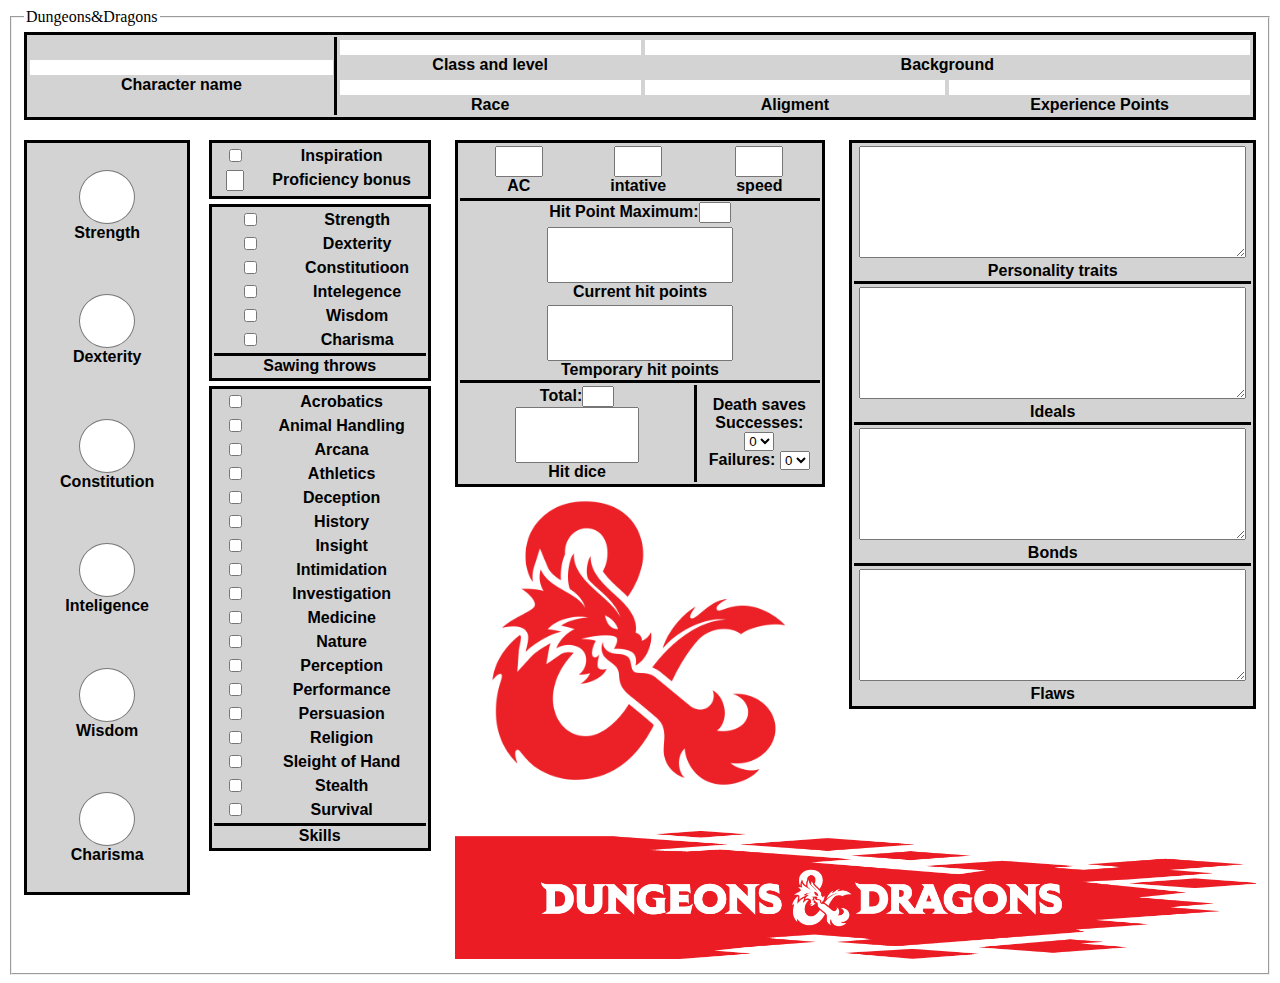
==== Assigment4/sheet.html @ 07ed8f75 "All" ====
<!DOCTYPE html>
<html>
<head>
	<title>Character Sheet</title>
	<link rel="stylesheet" type="text/css" href="style/char_sheet.css">
</head>
<body>

<form>
	<fieldset>
		
		<legend>Dungeons&Dragons</legend>	
	
	<table class="main">
		<tr>
			<td rowspan="2"  class="right">
				<input type="text" name="character_name" id="character_name">
				<br>
				<label for="character_name">Character name</label>
			</td>
			<td>
				<input type="text" name="class_lvl" id="class_lvl">
				<br>
				<label for="class_lvl">Class and level</label>
			</td>
			<td colspan="2">
				<input type="text" name="background" id="background">
				<br>
				<label for="background">Background</label>
			</td>
		</tr>
		<tr>
			<td>
				<input type="text" name="race" id="race">
				<br>
				<label for="race">Race</label>
			</td>
			<td>
				<input type="text" name="aligment" id="aligment">
				<br>
				<label for="aligment">Aligment</label>
			</td>
			<td>
				<input type="text" name="xp" id="xp">
				<br>
				<label for="xp">Experience Points</label>
			</td>
		</tr>
	</table>
	<br>
	<div class="att">	
	<table class="att">
		<tr>
			<td>
				<input type="text" name="str" id="str">
				<br>
				<label for="str">Strength</label>
			</td>
		</tr>
		<tr>
			<td>
				<input type="text" name="dex" id="dex">
				<br>
				<label for="dex">Dexterity</label>
			</td>
		</tr>
		<tr>
			<td>
				<input type="text" name="con" id="con">
				<br>
				<label for="con">Constitution</label>
			</td>
		</tr>
		<tr>
			<td>
				<input type="text" name="int" id="int">
				<br>
				<label for="int">Inteligence</label>
			</td>
		</tr>
		<tr>
			<td>
				<input type="text" name="wis" id="wis">
				<br>
				<label for="wis">Wisdom</label>
			</td>
		</tr>
		<tr>
			<td>
				<input type="text" name="cha" id="cha">
				<br>
				<label for="cha">Charisma</label>
			</td>
		</tr>			
	</table>
	</div>
	<div class ="skill">
	<table class = "skill">
		<tr>
			<td class="left"><input type="checkbox" name="inspiration" id="insp" value="1"></td>
			<td><label for="insp">Inspiration</td>
		</tr>
		<tr>
			<td class="left"><input type="text" name="prof_bonus" id="prof"></td>
			<td><label for="prof">Proficiency bonus</label></td>
		</tr>
		<tr>
	</table>
	<table class="skill">
			<td class="left">
				<input type="checkbox" name="sawing" id="stre" value="strength">
			</td>
			<td>
				<label for="stre">Strength</label>
			</td>
		<tr>
			<td class="left">
				<input type="checkbox" name="sawing" id="dext" value="dexterity">
			</td>
			<td>
				<label for="dext">Dexterity</label>	
			</td>
		</tr>
		<tr>
			<td class="left">
				<input type="checkbox" name="sawing" id="cons" value="constitution">
			</td>
			<td>	
				<label for="cons">Constitutioon</label>
			</td>
		</tr>
		<tr>
			<td class="left">
				<input type="checkbox" name="sawing" id="inte" value="inteligence">
			</td>
			<td>
				<label for="inte">Intelegence</label>
			</td>
		</tr>
		<tr>
			<td class="left">
				<input type="checkbox" name="sawing" id="wisd" value="Wisdom">
			</td>
			<td>
				<label for="wisd">Wisdom</label>
			</td>
		</tr>
		<tr>
			<td class="left">
				<input type="checkbox" name="sawing" id="char" value="charisma">
			</td>
			<td class="left">
				<label for="char">Charisma</label>
			</td>
		</tr>
		<tr>
			<td colspan="2" class="under_nam">Sawing throws</td>
		</tr>
	</table>
	<table class="skill">
		<tr>
			<td class="left"><input type="checkbox" name="acrobatics" id="acr" value="Acrobatics"></td>
			<td><label for="acr">Acrobatics</label>	</td>
		</tr>
		<tr>
			<td class="left"><input type="checkbox" name="animal_handling" id="ani" value="Animal_Handling"></td>
			<td><label for="ani">Animal Handling</label></td>
		</tr>
		<tr>
			<td class="left"><input type="checkbox" name="arcana" id="arc" value="Arcana"></td>
			<td><label for="arc">Arcana</label></td>
		</tr>
		<tr>
			<td class="left"><input type="checkbox" name="athletics" id="ath" value="Athletics"></td>
			<td><label for="ath">Athletics</label></td>
		</tr>
		<tr>
			<td class="left"><input type="checkbox" name="deception" id="dec" value="Deception"></td>
			<td><label for="dec">Deception</label></td>
		</tr>
		<tr>
			<td class="left"><input type="checkbox" name="history" id="his" value="History"></td>
			<td><label for="his">History</label></td>
		</tr>
		<tr>
			<td class="left"><input type="checkbox" name="insight" id="ins" value="Insight"></td>
			<td><label for="ins">Insight</label></td>
		</tr>
		<tr>
			<td class="left"><input type="checkbox" name="intimidation" id="int" value="Intimidation"></td>
			<td><label for="int">Intimidation</label></td>
		</tr>
		<tr>
			<td class="left"><input type="checkbox" name="investigation" id="inv" value="Investigation"></td>
			<td><label for="inv">Investigation</label></td>
		</tr>
		<tr>
			<td class="left"><input type="checkbox" name="medicine" id="med" value="Medicine"></td>
			<td><label for="med">Medicine</label></td>
		</tr>
		<tr>
			<td class="left"><input type="checkbox" name="nature" id="nat" value="Nature"></td>
			<td><label for="nat">Nature</label></td>
		</tr>
		<tr>
			<td class="left"><input type="checkbox" name="perception" id="per" value="Perception"></td>
			<td><label for="per">Perception</label></td>
		</tr>
		<tr>
			<td class="left"><input type="checkbox" name="performance" id="per" value="Performance"></td>
			<td><label for="per">Performance</label></td>
		</tr>
		<tr>
			<td class="left"><input type="checkbox" name="persuasion" id="per" value="Persuasion"></td>
			<td><label for="per">Persuasion</label></td>
		</tr>
		<tr>
			<td class="left"><input type="checkbox" name="religion" id="reli" value="Religion"></td>
			<td><label for="reli">Religion</label></td>
		</tr>
		<tr>
			<td class="left"><input type="checkbox" name="sleight_of_hand" id="sle" value="Sleight_of_Hand"></td>
			<td><label for="sle">Sleight of Hand</label></td>
		</tr>
		<tr>
			<td class="left"><input type="checkbox" name="stealth" id="ste" value="Stealth"></td>
			<td><label for="ste">Stealth</label></td>
		</tr>
		<tr>
			<td class="left"><input type="checkbox" name="survival" id="sur" value="Survival"></td>
			<td><label for="sur">Survival</label></td>
		</tr>
		<tr>
			<td colspan="2" class="under_nam">Skills</td>
		</tr>
	</table>
	</div>
	<div class ="operativno">
		<table class ="operativno">
			<tr>
				<td class="one3"><input type="text" name="AC"><br><label for="AC">AC</label></td>
				<td class="one3"><input type="text" name="INIAT"><br><label for="AC">intative</label></td>
				<td class="one3"><input type="text" name="SPEED"><br><label for="AC">speed</label></td>
			</tr>
			<tr>
				<td colspan="3" class='top'>Hit Point Maximum:<input type="text" name="HPM" class="HPM"></td>
			</tr>
			<tr>
				<td colspan="3"><input type="text" name="HP" class="HP"><br>Current hit points</td>
			</tr>
			<tr>
				<td colspan="3" class="bot"><input type="text" name="THP" class="HP"><br>Temporary hit points</td>
			</tr>
			<tr>
				<td colspan="2" class="one2 right">
					Total:<input type="text" name="HPM" class="HPM">
					<br>
					<input type="text" name="HP" class="HP"><br>Hit dice</td>
				</td>
				<td class="one2">
				Death saves<br>			
				Successes: 
					<select name="suc" id="suc">
						<option value="0">0</option>
						<option value="0">1</option>
						<option value="0">2</option>
						<option value="0">3</option>
					</select>
					<br>
					Failures:
					<select name="fai" id="fai">
						<option value="0">0</option>
						<option value="0">1</option>
						<option value="0">2</option>
						<option value="0">3</option>
					</select>
				</td>
			</tr>
		</table>
	</div>
	<div class="back">
		<table>
			<tr>
				<td class="bot">
					<textarea name="personality_traits" id="personality_traits" class="backstory"></textarea>
					<br>Personality traits
				</td>
			</tr>
			<tr>
				<td class="bot">
					<textarea name="ideals" id="ideals" class="backstory"></textarea>
					<br>Ideals
				</td>
			</tr>
			<tr>
				<td class="bot">
					<textarea name="bonds" id="bonds" class="backstory"></textarea>
					<br>Bonds
				</td>
			</tr>
			<tr>
				<td>
					<textarea name="flaws" id="flaws" class="backstory"></textarea>
					<br>Flaws
				</td>
			</tr>
		</table>
	</div>
		<div class="dnd_logo">
		<img src="style/img/dnd_logo.png" class="dnd_logo">
		</div>
		<div class="dnd_logo2">
		<img src="style/img/dnd_logo2.png" class="dnd_logo2">
		</div>
	</fieldset>
</form>

</body>
</html>
---- Assigment4/style/char_sheet.css ----
td.right {
	border-right: solid;
}

input {
	text-align: center;
}

#prof {
	width: 10px;
	text-align: center;
	display: inline-block;
}

table {
	background-color: lightgray;
	width: 100%;
	border-style: solid;
	border-color: black;
	font-weight: bold;
	font-family: sans-serif;
	margin-bottom: 2px;
}
table.att {
	min-height: 755px;
	width: 90%;
}

table.skill {
	width: 90%;
	margin-bottom: 5px;
}

td{
	text-align: center;
}

table.main input {
	width: 100%;
	margin: 0;
	padding: 0;
	border: none;
	text-align: center;
	font-family: sans-serif;
}

table.att input {
	height: 50px;
	width: 50px;
	font-size: 24px;
	border-style: solid;
	border-width: 1px;
	border-radius: 50%;
	text-align: center;
	font-family: sans-serif;
}

td.left {
	width: 20%;
}

td.under_nam {
	border-top: solid;
	margin-left: 0;
}

input[type=text]:focus {
  outline: 0;
}

div.skill {
	width: 20%;
	float: left;
	margin: auto;
	box-sizing: border-box;
	min-height: 755px;
}

div.att {
	width: 15%;
	float: left;
	margin: auto;
	box-sizing: border-box;
}

div.operativno {
	width: 30%;
	float: left;
	margin: auto;
	box-sizing: border-box;
}

div.back {
	width: 33%;
	float: right;
	margin: auto;
	box-sizing: border-box;
}

td.one3 input {
	width: 40px;
	height: 25px;
}

td.one3 {
	width: 33%;
}

.top {
	border-top: solid;
}
.bot {
	border-bottom: solid;
}
input.HP {
	width: 50%;
	height: 50px;
	font-size: 24px;
}

td.one2 {
	width: 66%;
}


td.righta {
	text-align: right;
}

input.HPM {
	width: 24px;
}

textarea.backstory {
	width: 95%;
	height: 100px;
	padding: 5px;
	font-family: sans-serif;
	font-size: 16;
}


img.dnd_logo {
	width: 100%;
}

div.dnd_logo {
	width: 25%;
	float: left;
	margin-left: 30px;
}

img.dnd_logo2 {
	width: 100%;
}

div.dnd_logo2 {
	width: 65%;
	float: right;
	margin-top: 30px;
}

p.sawing {
	text-align: center;
	margin: 0px;
	padding: 0px 0px 2px 0px;
}
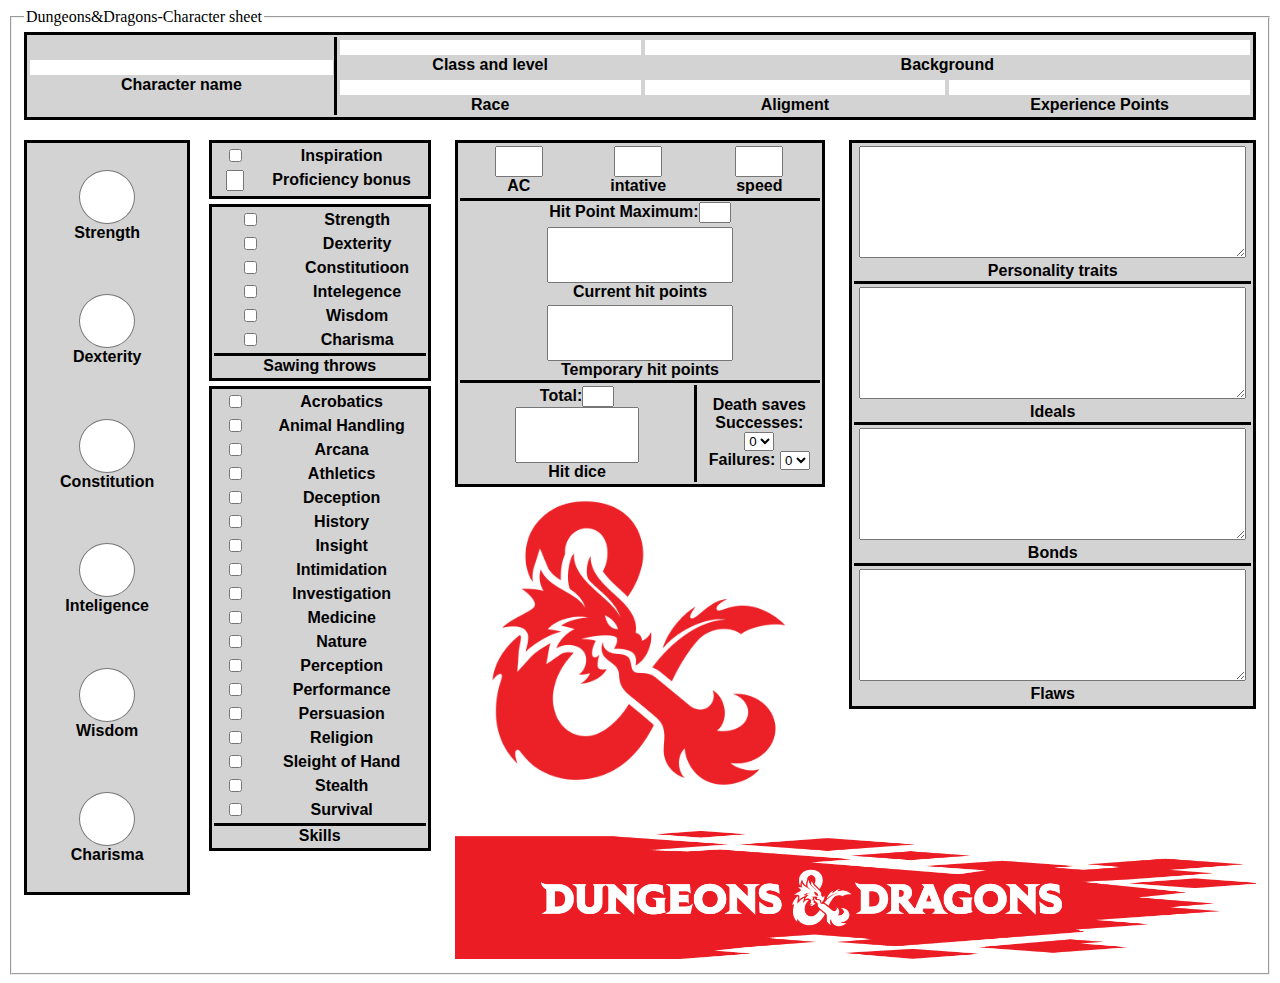
==== commit a6b5c65a: "Fixes" ====
--- a/Assigment4/sheet.html
+++ b/Assigment4/sheet.html
@@ -9,7 +9,7 @@
 <form>
 	<fieldset>
 		
-		<legend>Dungeons&Dragons</legend>	
+		<legend>Dungeons&Dragons-Character sheet</legend>	
 	
 	<table class="main">
 		<tr>
@@ -101,18 +101,20 @@
 			<td><label for="insp">Inspiration</td>
 		</tr>
 		<tr>
-			<td class="left"><input type="text" name="prof_bonus" id="prof"></td>
+			<td class="left"><input type="text" name="prof_bonus" id="prof" class="profi"></td>
 			<td><label for="prof">Proficiency bonus</label></td>
 		</tr>
 		<tr>
 	</table>
 	<table class="skill">
+		<tr>
 			<td class="left">
 				<input type="checkbox" name="sawing" id="stre" value="strength">
 			</td>
 			<td>
 				<label for="stre">Strength</label>
 			</td>
+		</tr>
 		<tr>
 			<td class="left">
 				<input type="checkbox" name="sawing" id="dext" value="dexterity">
--- a/Assigment4/style/char_sheet.css
+++ b/Assigment4/style/char_sheet.css
@@ -1,79 +1,8 @@
-td.right {
-	border-right: solid;
+.top {
+	border-top: solid;
 }
-
-input {
-	text-align: center;
-}
-
-#prof {
-	width: 10px;
-	text-align: center;
-	display: inline-block;
-}
-
-table {
-	background-color: lightgray;
-	width: 100%;
-	border-style: solid;
-	border-color: black;
-	font-weight: bold;
-	font-family: sans-serif;
-	margin-bottom: 2px;
-}
-table.att {
-	min-height: 755px;
-	width: 90%;
-}
-
-table.skill {
-	width: 90%;
-	margin-bottom: 5px;
-}
-
-td{
-	text-align: center;
-}
-
-table.main input {
-	width: 100%;
-	margin: 0;
-	padding: 0;
-	border: none;
-	text-align: center;
-	font-family: sans-serif;
-}
-
-table.att input {
-	height: 50px;
-	width: 50px;
-	font-size: 24px;
-	border-style: solid;
-	border-width: 1px;
-	border-radius: 50%;
-	text-align: center;
-	font-family: sans-serif;
-}
-
-td.left {
-	width: 20%;
-}
-
-td.under_nam {
-	border-top: solid;
-	margin-left: 0;
-}
-
-input[type=text]:focus {
-  outline: 0;
-}
-
-div.skill {
-	width: 20%;
-	float: left;
-	margin: auto;
-	box-sizing: border-box;
-	min-height: 755px;
+.bot {
+	border-bottom: solid;
 }
 
 div.att {
@@ -97,6 +26,83 @@
 	box-sizing: border-box;
 }
 
+div.skill {
+	width: 20%;
+	float: left;
+	margin: auto;
+	box-sizing: border-box;
+	min-height: 755px;
+}
+
+div.dnd_logo {
+	width: 25%;
+	float: left;
+	margin-left: 30px;
+}
+
+div.dnd_logo2 {
+	width: 65%;
+	float: right;
+	margin-top: 30px;
+}
+
+table {
+	background-color: lightgray;
+	width: 100%;
+	border-style: solid;
+	border-color: black;
+	font-weight: bold;
+	font-family: sans-serif;
+	margin-bottom: 2px;
+}
+
+table.att {
+	min-height: 755px;
+	width: 90%;
+}
+
+table.skill {
+	width: 90%;
+	margin-bottom: 5px;
+}
+
+table.main input {
+	width: 100%;
+	margin: 0;
+	padding: 0;
+	border: none;
+	text-align: center;
+	font-family: sans-serif;
+}
+
+table.att input {
+	height: 50px;
+	width: 50px;
+	font-size: 24px;
+	border-style: solid;
+	border-width: 1px;
+	border-radius: 50%;
+	text-align: center;
+	font-family: sans-serif;
+}
+
+td.right {
+	border-right: solid;
+}
+
+td{
+	text-align: center;
+}
+
+td.left {
+	width: 20%;
+}
+
+td.under_nam {
+	border-top: solid;
+	margin-left: 0;
+}
+
 td.one3 input {
 	width: 40px;
 	height: 25px;
@@ -106,25 +112,38 @@
 	width: 33%;
 }
 
-.top {
-	border-top: solid;
+td.one2 {
+	width: 66%;
 }
-.bot {
-	border-bottom: solid;
+
+td.righta {
+	text-align: right;
 }
+
+p.sawing {
+	text-align: center;
+	margin: 0px;
+	padding: 0px 0px 2px 0px;
+}
+
+input {
+	text-align: center;
+}
+
+input.profi {
+	width: 10px;
+	text-align: center;
+	display: inline-block;
+}
+
+input[type=text]:focus {
+  outline: 0;
+}
+
 input.HP {
 	width: 50%;
 	height: 50px;
 	font-size: 24px;
-}
-
-td.one2 {
-	width: 66%;
-}
-
-
-td.righta {
-	text-align: right;
 }
 
 input.HPM {
@@ -139,29 +158,10 @@
 	font-size: 16;
 }
 
-
 img.dnd_logo {
 	width: 100%;
 }
 
-div.dnd_logo {
-	width: 25%;
-	float: left;
-	margin-left: 30px;
-}
-
 img.dnd_logo2 {
 	width: 100%;
-}
-
-div.dnd_logo2 {
-	width: 65%;
-	float: right;
-	margin-top: 30px;
-}
-
-p.sawing {
-	text-align: center;
-	margin: 0px;
-	padding: 0px 0px 2px 0px;
 }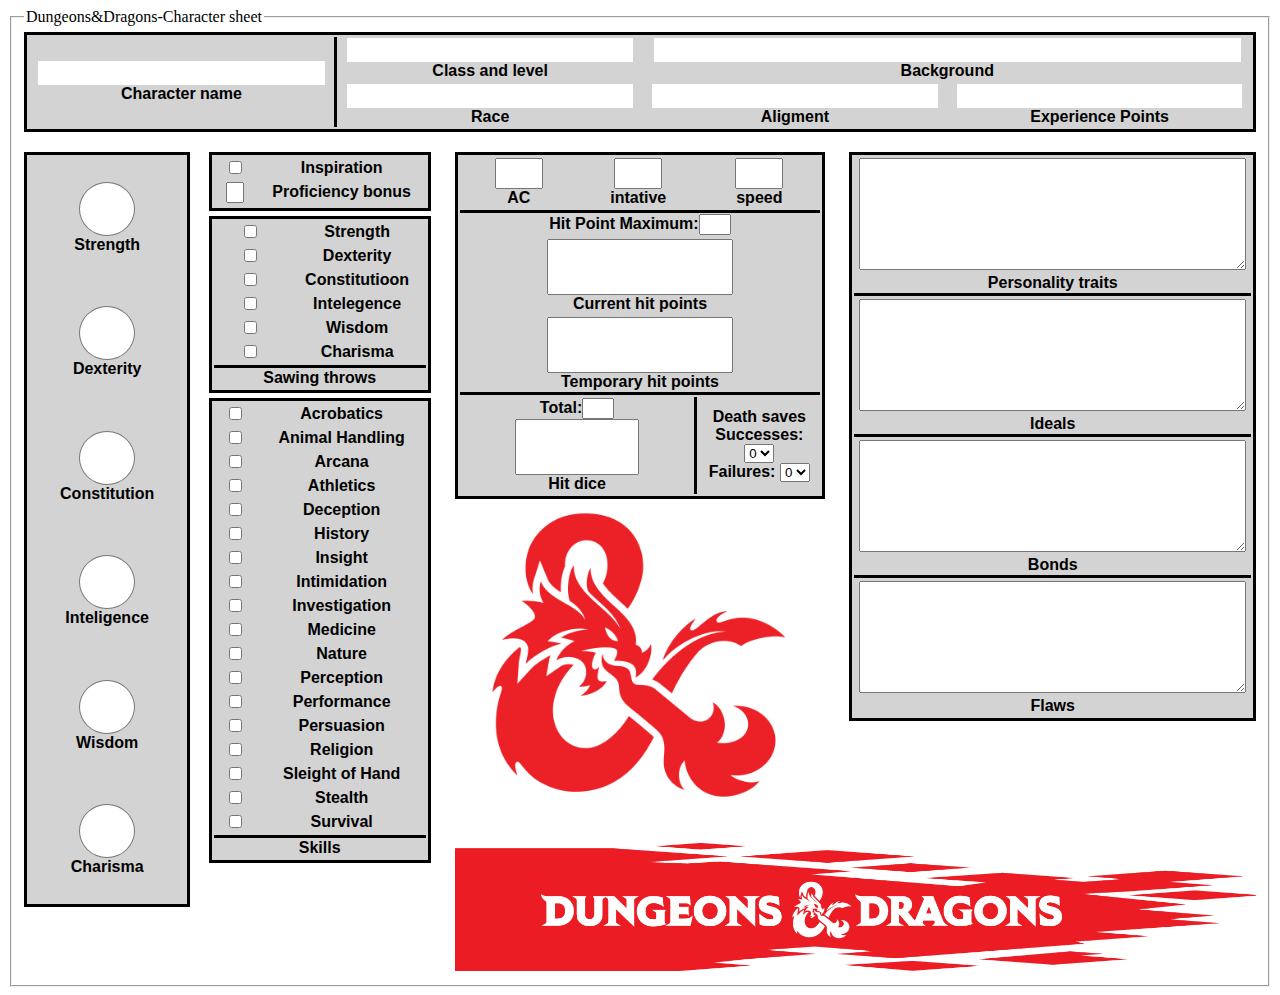
==== commit 99044922: "More fixes" ====
--- a/Assigment4/sheet.html
+++ b/Assigment4/sheet.html
@@ -24,7 +24,7 @@
 				<label for="class_lvl">Class and level</label>
 			</td>
 			<td colspan="2">
-				<input type="text" name="background" id="background">
+				<input type="text" name="background" id="background" class="background">
 				<br>
 				<label for="background">Background</label>
 			</td>
--- a/Assigment4/style/char_sheet.css
+++ b/Assigment4/style/char_sheet.css
@@ -66,34 +66,13 @@
 	margin-bottom: 5px;
 }
 
-table.main input {
-	width: 100%;
-	margin: 0;
-	padding: 0;
-	border: none;
+td{
 	text-align: center;
-	font-family: sans-serif;
-}
-
-table.att input {
-	height: 50px;
-	width: 50px;
-	font-size: 24px;
-	border-style: solid;
-	border-width: 1px;
-	border-radius: 50%;
-	text-align: center;
-	font-family: sans-serif;
 }
 
 td.right {
 	border-right: solid;
 }
-
-td{
-	text-align: center;
-}
-
 td.left {
 	width: 20%;
 }
@@ -136,10 +115,6 @@
 	display: inline-block;
 }
 
-input[type=text]:focus {
-  outline: 0;
-}
-
 input.HP {
 	width: 50%;
 	height: 50px;
@@ -148,6 +123,35 @@
 
 input.HPM {
 	width: 24px;
+}
+
+table.main input {
+	width: 95%;
+	height: 24px;
+	margin: 0;
+	padding: 0;
+	border: none;
+	text-align: center;
+	font-family: sans-serif;
+}
+
+table.main input.background {
+	width: 97%;
+}
+
+input[type=text]:focus {
+  outline: 0;
+}
+
+table.att input {
+	height: 50px;
+	width: 50px;
+	font-size: 24px;
+	border-style: solid;
+	border-width: 1px;
+	border-radius: 50%;
+	text-align: center;
+	font-family: sans-serif;
 }
 
 textarea.backstory {
